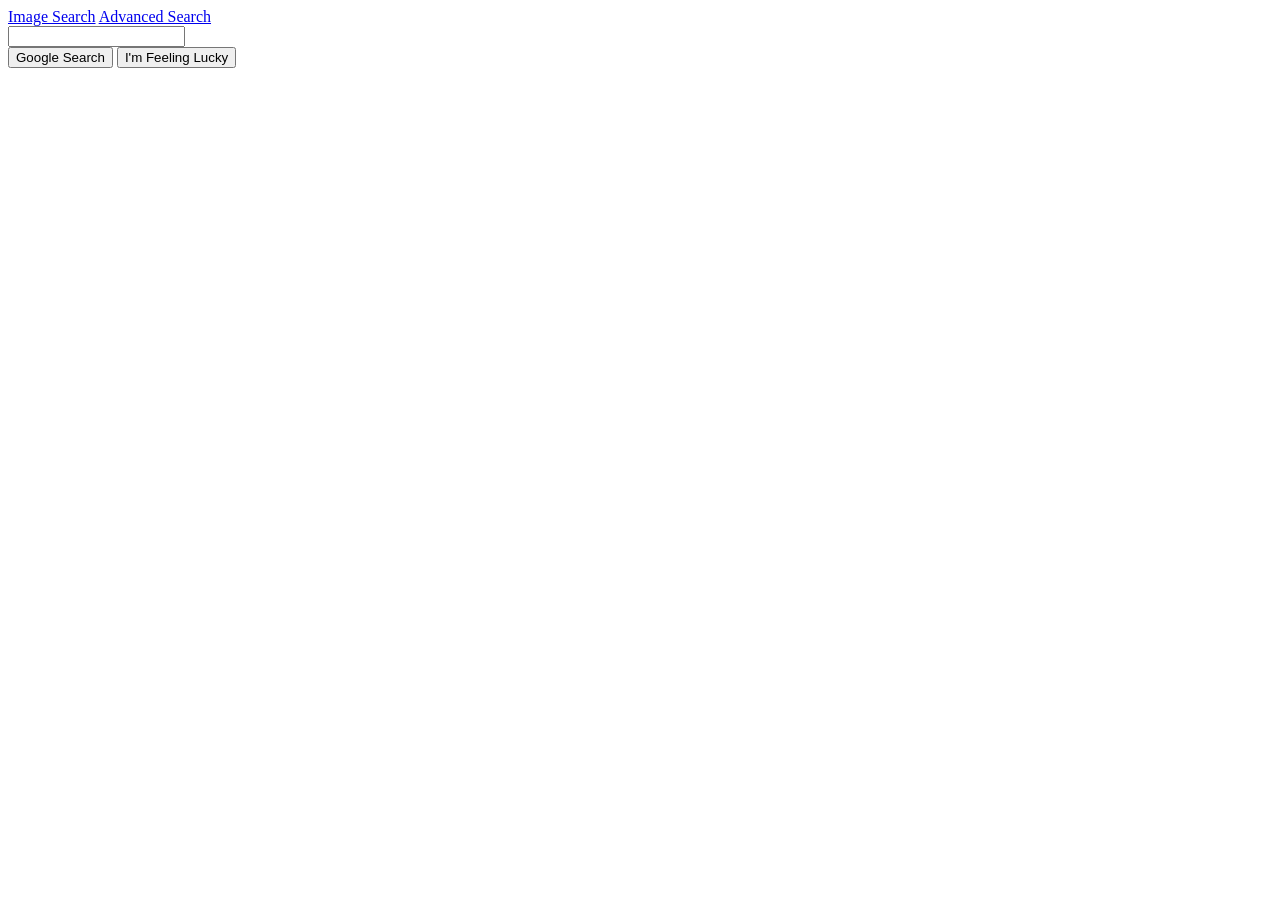
==== index.html @ be4bafd0 "prvni test pro martinka" ====
<!DOCTYPE html>
<html lang="en">

<head>
    <title>Search</title>
    <link rel="stylesheet" href="style.css">
</head>

<body>
    <div class="links">
        <a href="images.html">Image Search</a>
        <a href="advanced.html">Advanced Search</a>
    </div>

    <form action="https://www.google.com/search">
        <input class="search" type="text" name="q">

        <div class="buttons">
            <input type="submit" value="Google Search">
            <input type="submit" name="btnI" value="I'm Feeling Lucky">
        </div>
    </form>
</body>

</html>
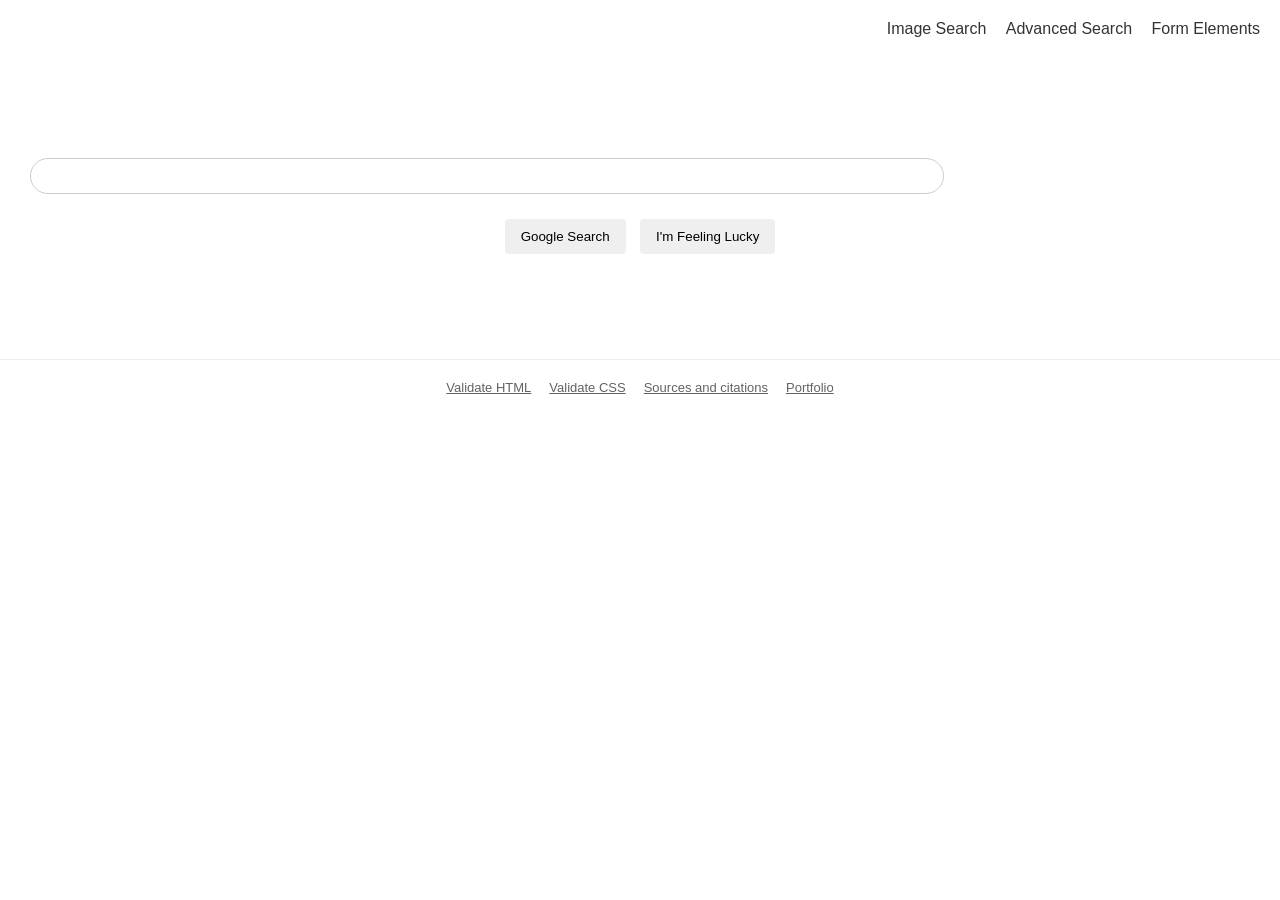
==== commit e7d2bb28: "test zlepseneho zadani pro martinka" ====
--- a/index.html
+++ b/index.html
@@ -2,6 +2,8 @@
 <html lang="en">
 
 <head>
+    <meta charset="UTF-8">
+    <meta name="viewport" content="width=device-width, initial-scale=1.0">
     <title>Search</title>
     <link rel="stylesheet" href="style.css">
 </head>
@@ -10,6 +12,7 @@
     <div class="links">
         <a href="images.html">Image Search</a>
         <a href="advanced.html">Advanced Search</a>
+        <a href="formular.html">Form Elements</a>
     </div>
 
     <form action="https://www.google.com/search">
@@ -20,6 +23,13 @@
             <input type="submit" name="btnI" value="I'm Feeling Lucky">
         </div>
     </form>
+
+    <footer>
+        <a href="https://validator.w3.org/nu/?doc=https%3A%2F%2Ftadeassedlacek.github.io%2Fgooglesearch%2Findex.html">Validate HTML</a>
+        <a href="https://jigsaw.w3.org/css-validator/validator?uri=https%3A%2F%2Ftadeassedlacek.github.io%2Fgooglesearch%2Fstyle.css">Validate CSS</a>
+        <a href="https://github.com/TadeasSedlacek/googlesearch/blob/main/citace.md">Sources and citations</a>
+        <a href="https://tadeassedlacek.github.io/">Portfolio</a>
+    </footer>
 </body>
 
 </html>
--- a/style.css
+++ b/style.css
@@ -0,0 +1,176 @@
+
+body {
+    font-family: Arial, sans-serif;
+    margin: 0;
+    color: #202124;
+}
+
+.links {
+    text-align: right;
+    padding: 20px;
+}
+
+.links a {
+    margin-left: 15px;
+    color: #333;
+    text-decoration: none;
+}
+
+.links a:hover {
+    text-decoration: underline;
+}
+
+form {
+    margin: 100px auto;
+    text-align: center;
+}
+
+.search {
+    width: 500px;
+    max-width: 80%;
+    padding: 12px;
+    border: 1px solid #ccc;
+    border-radius: 25px;
+    font-size: 16px;
+}
+
+.buttons {
+    margin-top: 20px;
+}
+
+input[type="submit"] {
+    padding: 10px 16px;
+    margin: 5px;
+    border: none;
+    border-radius: 4px;
+    cursor: pointer;
+}
+
+input[type="submit"]:hover {
+    border: 1px solid #aaa;
+}
+
+h3 {
+    color: #d93025;
+    font-weight: normal;
+    margin-left: 30px;
+}
+
+form label {
+    display: block;
+    text-align: left;
+    margin: 15px 30px 5px;
+}
+
+form label, input[type="text"] {
+    display: block;
+    width: 70%;
+    padding: 8px;
+    margin-left: 30px;
+    border: 1px solid #ccc;
+}
+
+.advanced-button {
+    display: block;
+    margin: 20px 30px;
+    background-color: #4d90fe;
+    color: white;
+}
+
+.demo-form {
+    max-width: 760px;
+    margin: 40px auto 80px;
+    padding: 0 24px;
+    text-align: left;
+}
+
+.demo-form fieldset {
+    margin: 20px 0;
+    padding: 18px;
+    border: 1px solid #dadce0;
+    border-radius: 8px;
+}
+
+.demo-form legend {
+    padding: 0 8px;
+    font-weight: bold;
+}
+
+.demo-form label,
+.demo-form input[type="text"],
+.demo-form input[type="email"],
+.demo-form input[type="password"],
+.demo-form input[type="number"],
+.demo-form input[type="date"],
+.demo-form input[type="color"],
+.demo-form input[type="file"],
+.demo-form select,
+.demo-form textarea {
+    box-sizing: border-box;
+    display: block;
+    width: 100%;
+    margin: 8px 0 14px;
+}
+
+.demo-form input,
+.demo-form select,
+.demo-form textarea {
+    padding: 9px;
+    border: 1px solid #c7c7c7;
+    border-radius: 4px;
+    font: inherit;
+}
+
+.demo-form textarea {
+    min-height: 100px;
+    resize: vertical;
+}
+
+.demo-form .choice {
+    display: inline-block;
+    width: auto;
+    margin: 5px 16px 5px 0;
+}
+
+.demo-form input[type="checkbox"],
+.demo-form input[type="radio"] {
+    margin-right: 6px;
+}
+
+.demo-form input[type="range"] {
+    width: 100%;
+}
+
+.form-actions {
+    display: flex;
+    gap: 10px;
+    flex-wrap: wrap;
+}
+
+.form-actions button {
+    padding: 10px 18px;
+    border: 1px solid #dadce0;
+    border-radius: 4px;
+    background: #f8f9fa;
+    cursor: pointer;
+    font: inherit;
+}
+
+.form-actions button[type="submit"] {
+    background: #1a73e8;
+    color: white;
+}
+
+footer {
+    display: flex;
+    justify-content: center;
+    gap: 18px;
+    flex-wrap: wrap;
+    padding: 20px;
+    border-top: 1px solid #eee;
+    font-size: 13px;
+}
+
+footer a {
+    color: #5f6368;
+}
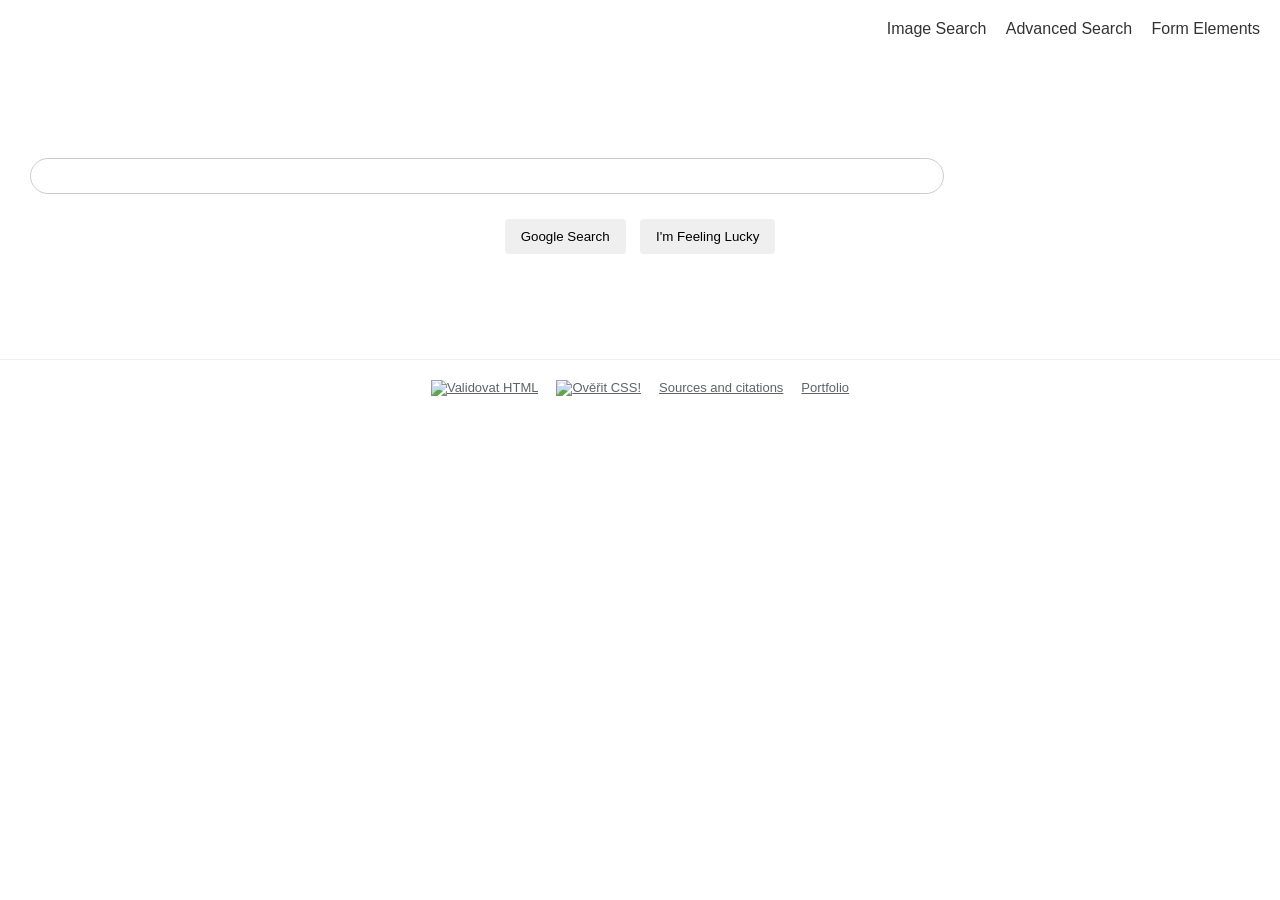
==== commit c2ee0deb: "opraveni validatoru test martin" ====
--- a/index.html
+++ b/index.html
@@ -25,8 +25,26 @@
     </form>
 
     <footer>
-        <a href="https://validator.w3.org/nu/?doc=https%3A%2F%2Ftadeassedlacek.github.io%2Fgooglesearch%2Findex.html">Validate HTML</a>
-        <a href="https://jigsaw.w3.org/css-validator/validator?uri=https%3A%2F%2Ftadeassedlacek.github.io%2Fgooglesearch%2Fstyle.css">Validate CSS</a>
+            <!-- HTML validátor -->
+        <a href="https://validator.w3.org/nu/?doc=https%3A%2F%2Ftadeassedlacek.github.io%2Fgooglesearch%2F"
+           target="_blank"
+           rel="noopener noreferrer">
+            <img src="https://www.w3.org/Icons/valid-html401"
+                 alt="Validovat HTML"
+                 width="88"
+                 height="31">
+        </a>
+
+        <!-- CSS validátor -->
+        <a href="https://jigsaw.w3.org/css-validator/validator?uri=https%3A%2F%2Ftadeassedlacek.github.io%2Fgooglesearch%2F"
+           target="_blank"
+           rel="noopener noreferrer">
+            <img src="https://jigsaw.w3.org/css-validator/images/vcss"
+                 alt="Ověřit CSS!"
+                 width="88"
+                 height="31"
+                 style="border: 0;">
+        </a>
         <a href="https://github.com/TadeasSedlacek/googlesearch/blob/main/citace.md">Sources and citations</a>
         <a href="https://tadeassedlacek.github.io/">Portfolio</a>
     </footer>
